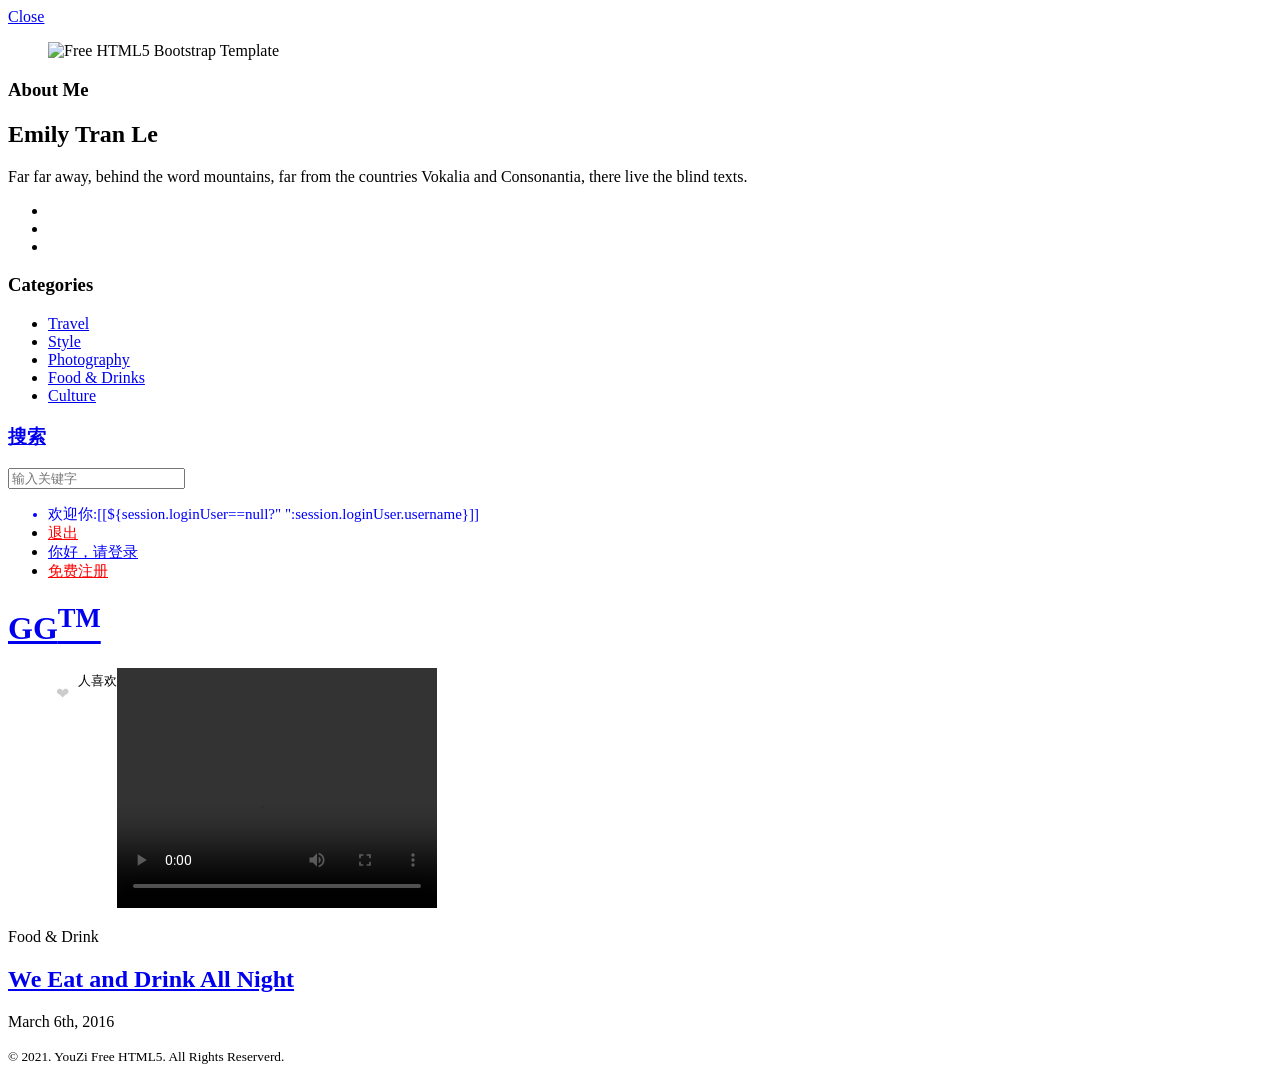
==== one-modules/one-waiguagg/src/main/resources/templates/index.html @ 96f9e9b5 "项目提交：结构调整1" ====
<!DOCTYPE html>
<!--[if gt IE 8]><!--> <html class="no-js" lang="en" xmlns:th="http://www.thymeleaf.org"> <!--<![endif]-->
	<head>
	<meta charset="utf-8">
	<meta http-equiv="X-UA-Compatible" content="IE=edge">
	<title>waiguaGG</title>
	<meta name="viewport" content="width=device-width, initial-scale=1">
	<meta name="description" content="Free HTML5 Template by FREEHTML5" />
	<meta name="keywords" content="free html5, free template, free bootstrap, html5, css3, mobile first, responsive" />

  	<!-- Facebook and Twitter integration -->
	<meta property="og:title" content=""/>
	<meta property="og:image" content=""/>
	<meta property="og:url" content=""/>
	<meta property="og:site_name" content=""/>
	<meta property="og:description" content=""/>
	<meta name="twitter:title" content="" />
	<meta name="twitter:image" content="" />
	<meta name="twitter:url" content="" />
	<meta name="twitter:card" content="" />

	<!-- Place favicon.ico and apple-touch-icon.png in the root directory -->
	<link rel="shortcut icon" href="favicon.ico">
	<!-- Google Fonts -->
	<link href='http://fonts.googleapis.com/css?family=Playfair+Display:400,700,400italic|Roboto:400,300,700' rel='stylesheet' type='text/css'>
	<!-- Animate -->
	<link rel="stylesheet" href="http://www.waiguagg.com/static/waiguaindex/css/animate.css">
	<!-- Icomoon -->
	<link rel="stylesheet" href="http://www.waiguagg.com/static/waiguaindex/css/icomoon.css">
	<!-- Bootstrap  -->
	<link rel="stylesheet" href="http://www.waiguagg.com/static/waiguaindex/css/bootstrap.css">

	<link rel="stylesheet" href="http://www.waiguagg.com/static/waiguaindex/css/style.css">


	<!-- Modernizr JS -->
	<script src="http://www.waiguagg.com/static/waiguaindex/js/modernizr-2.6.2.min.js"></script>
	<!-- FOR IE9 below -->
	<!--[if lt IE 9]>
	<script src="http://www.waiguagg.com/static/waiguaindex/js/respond.min.js"></script>
	<![endif]-->
	<style>
		.like{ font-size:16px;  color:#ccc; cursor:pointer;float: left;margin-left: 8px;}
		.cs{color:#f00;}
	</style>
	</head>
	<body>
	<div id="fh5co-offcanvas">
		<a href="#" class="fh5co-close-offcanvas js-fh5co-close-offcanvas"><span><i class="icon-cross3"></i> <span>Close</span></span></a>
		<div class="fh5co-bio">
			<figure>
				<img src="http://www.waiguagg.com/static/waiguaindex/images/person1.jpg" alt="Free HTML5 Bootstrap Template" class="img-responsive">
			</figure>
			<h3 class="heading">About Me</h3>
			<h2>Emily Tran Le</h2>
			<p>Far far away, behind the word mountains, far from the countries Vokalia and Consonantia, there live the blind texts. </p>
			<ul class="fh5co-social">
				<li><a href="#"><i class="icon-twitter"></i></a></li>
				<li><a href="#"><i class="icon-facebook"></i></a></li>
				<li><a href="#"><i class="icon-instagram"></i></a></li>
			</ul>
		</div>

		<div class="fh5co-menu">
			<div class="fh5co-box">
				<h3 class="heading">Categories</h3>
				<ul>
					<li><a href="#">Travel</a></li>
					<li><a href="#">Style</a></li>
					<li><a href="#">Photography</a></li>
					<li><a href="#">Food &amp; Drinks</a></li>
					<li><a href="#">Culture</a></li>
				</ul>
			</div>
			<div class="fh5co-box">
				<a href="javascript:search();"  ><h3 class="heading">搜索</h3></a>
				<input  id="searchText" type="text" class="form-control" placeholder="输入关键字">
			</div>
		</div>
	</div>
	<!-- END #fh5co-offcanvas -->
	<header id="fh5co-header">
		
		<div class="container-fluid">

			<div class="row">
				<a href="#" class="js-fh5co-nav-toggle fh5co-nav-toggle"><i></i></a>
				<ul class="fh5co-social">
					<li th:if="${session.loginUser!=null}" style="color: blue;font-size: 15px" >欢迎你:[[${session.loginUser==null?" ":session.loginUser.username}]]</li>
					<li><a href="http://127.0.0.1:88/one-auth-server/login/loguot.html" style="color: red;font-size: 15px" th:if="${session.loginUser!=null}">退出</a></li>
					<li><a href="http://127.0.0.1:88/one-auth-server/login/login.html" style="color: blue;font-size: 15px" th:if="${session.loginUser==null}">你好，请登录</a></li>
					<li th:if="${session.loginUser==null}"><a href="http://127.0.0.1:88/one-auth-server/login/reg.html" style="color: red;font-size: 15px">免费注册</i></a></li>
					<!--<li><a href="#"><i class="icon-instagram"></i></a></li>-->
				</ul>
				<div class="col-lg-12 col-md-12 text-center">
					<h1 id="fh5co-logo"><a href="index.html">GG<sup>TM</sup></a></h1>
				</div>

			</div>
		
		</div>

	</header>
	<!-- END #fh5co-header -->
	<div class="container-fluid">
		<div class="row fh5co-post-entry">

			<article th:each="waigua : ${lists}" class="col-lg-3 col-md-3 col-sm-3 col-xs-6 col-xxs-12 animate-box">
				<figure>
					<video width="320" height="240" controls>
						<source th:src="${waigua.getLocation()}" type="video/mp4">
					</video>
					<P class="like" >&#10084;</P> <span id="countLike" style="margin-left: 10px;float: left" th:text="${waigua.getThumbUpNumber()}"></span>
					<font style="margin-left: 9px;float: left;font-size: small;margin-top: 4px;" >人喜欢</font>

				</figure>
				<span class="fh5co-meta"><a th:href="@{/single.html(id=${waigua.getWaiguaInfoId()})}"  th:text="${waigua.getWaiguaUsername()}">Food &amp; Drink</a></span>
				<h2 class="fh5co-article-title"><a href="http://localhost:20000/single.html" th:text="${waigua.getWaiguaDescribe()}">We Eat and Drink All Night</a></h2>
				<span class="fh5co-meta fh5co-date" th:text="${#dates.format(waigua.getCreateTime(),'yyyy-MM-dd HH:mm:ss')}">March 6th, 2016</span>
			</article>
			<div class="clearfix visible-xs-block"></div>
		</div>
	</div>

	<footer id="fh5co-footer">
		<p><small>&copy; 2021. YouZi Free HTML5. All Rights Reserverd. </small></p>
	</footer>


	
	<!-- jQuery -->
	<script src="http://www.waiguagg.com/static/waiguaindex/js/jquery.min.js"></script>
	<!-- jQuery Easing -->
	<script src="http://www.waiguagg.com/static/waiguaindex/js/jquery.easing.1.3.js"></script>
	<!-- Bootstrap -->
	<script src="http://www.waiguagg.com/static/waiguaindex/js/bootstrap.min.js"></script>
	<!-- Waypoints -->
	<script src="http://www.waiguagg.com/static/waiguaindex/js/jquery.waypoints.min.js"></script>
	<!-- Main JS -->
	<script src="http://www.waiguagg.com/static/waiguaindex/js/main.js"></script>

	</body>
<script type="text/javascript">
	$(function () {
		/*let isLiked = false;
		$(".like").click(function () {
			$(this).toggleClass('cs');
			let countLike = document.getElementById("countLike").innerText;
			isLiked = !isLiked;
			console.log(countLike);
			let newCountLike ;
			if (isLiked) {
				newCountLike = parseInt(countLike) +1;
			} else {
				newCountLike = parseInt(countLike) -1;
			}
			document.getElementById('countLike').innerHTML=newCountLike;
		})*/
	})
	function search() {
		var keyword=$("#searchText").val();
		window.location.href="http://loalchost:40000/list.html?keyword="+keyword;
	}
</script>
</html>
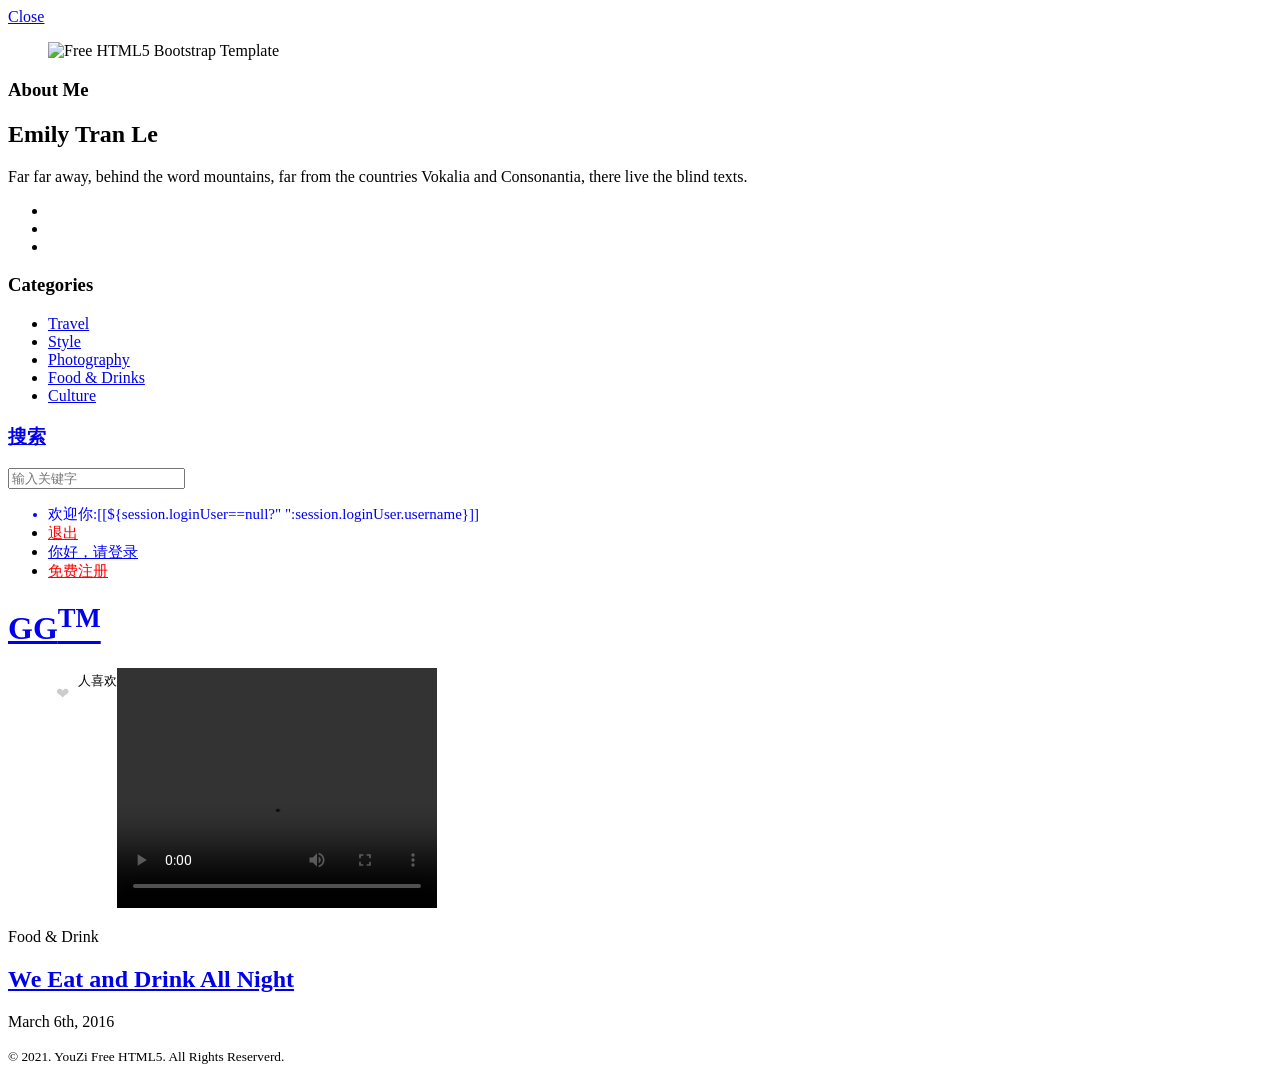
==== commit 5622b4d2: "新idea提交测试" ====
--- a/one-modules/one-waiguagg/src/main/resources/templates/index.html
+++ b/one-modules/one-waiguagg/src/main/resources/templates/index.html
@@ -25,20 +25,20 @@
 	<!-- Google Fonts -->
 	<link href='http://fonts.googleapis.com/css?family=Playfair+Display:400,700,400italic|Roboto:400,300,700' rel='stylesheet' type='text/css'>
 	<!-- Animate -->
-	<link rel="stylesheet" href="http://www.waiguagg.com/static/waiguaindex/css/animate.css">
+	<link rel="stylesheet" href="http://192.168.133.101/static/waiguaindex/css/animate.css">
 	<!-- Icomoon -->
-	<link rel="stylesheet" href="http://www.waiguagg.com/static/waiguaindex/css/icomoon.css">
+	<link rel="stylesheet" href="http://192.168.133.101/static/waiguaindex/css/icomoon.css">
 	<!-- Bootstrap  -->
-	<link rel="stylesheet" href="http://www.waiguagg.com/static/waiguaindex/css/bootstrap.css">
+	<link rel="stylesheet" href="http://192.168.133.101/static/waiguaindex/css/bootstrap.css">
 
-	<link rel="stylesheet" href="http://www.waiguagg.com/static/waiguaindex/css/style.css">
+	<link rel="stylesheet" href="http://192.168.133.101/static/waiguaindex/css/style.css">
 
 
 	<!-- Modernizr JS -->
-	<script src="http://www.waiguagg.com/static/waiguaindex/js/modernizr-2.6.2.min.js"></script>
+	<script src="http://192.168.133.101/static/waiguaindex/js/modernizr-2.6.2.min.js"></script>
 	<!-- FOR IE9 below -->
 	<!--[if lt IE 9]>
-	<script src="http://www.waiguagg.com/static/waiguaindex/js/respond.min.js"></script>
+	<script src="http://192.168.133.101/static/waiguaindex/js/respond.min.js"></script>
 	<![endif]-->
 	<style>
 		.like{ font-size:16px;  color:#ccc; cursor:pointer;float: left;margin-left: 8px;}
@@ -50,7 +50,7 @@
 		<a href="#" class="fh5co-close-offcanvas js-fh5co-close-offcanvas"><span><i class="icon-cross3"></i> <span>Close</span></span></a>
 		<div class="fh5co-bio">
 			<figure>
-				<img src="http://www.waiguagg.com/static/waiguaindex/images/person1.jpg" alt="Free HTML5 Bootstrap Template" class="img-responsive">
+				<img src="http://192.168.133.101/static/waiguaindex/images/person1.jpg" alt="Free HTML5 Bootstrap Template" class="img-responsive">
 			</figure>
 			<h3 class="heading">About Me</h3>
 			<h2>Emily Tran Le</h2>
@@ -130,15 +130,15 @@
 
 	
 	<!-- jQuery -->
-	<script src="http://www.waiguagg.com/static/waiguaindex/js/jquery.min.js"></script>
+	<script src="http://192.168.133.101/static/waiguaindex/js/jquery.min.js"></script>
 	<!-- jQuery Easing -->
-	<script src="http://www.waiguagg.com/static/waiguaindex/js/jquery.easing.1.3.js"></script>
+	<script src="http://192.168.133.101/static/waiguaindex/js/jquery.easing.1.3.js"></script>
 	<!-- Bootstrap -->
-	<script src="http://www.waiguagg.com/static/waiguaindex/js/bootstrap.min.js"></script>
+	<script src="http://192.168.133.101/static/waiguaindex/js/bootstrap.min.js"></script>
 	<!-- Waypoints -->
-	<script src="http://www.waiguagg.com/static/waiguaindex/js/jquery.waypoints.min.js"></script>
+	<script src="http://192.168.133.101/static/waiguaindex/js/jquery.waypoints.min.js"></script>
 	<!-- Main JS -->
-	<script src="http://www.waiguagg.com/static/waiguaindex/js/main.js"></script>
+	<script src="http://192.168.133.101/static/waiguaindex/js/main.js"></script>
 
 	</body>
 <script type="text/javascript">
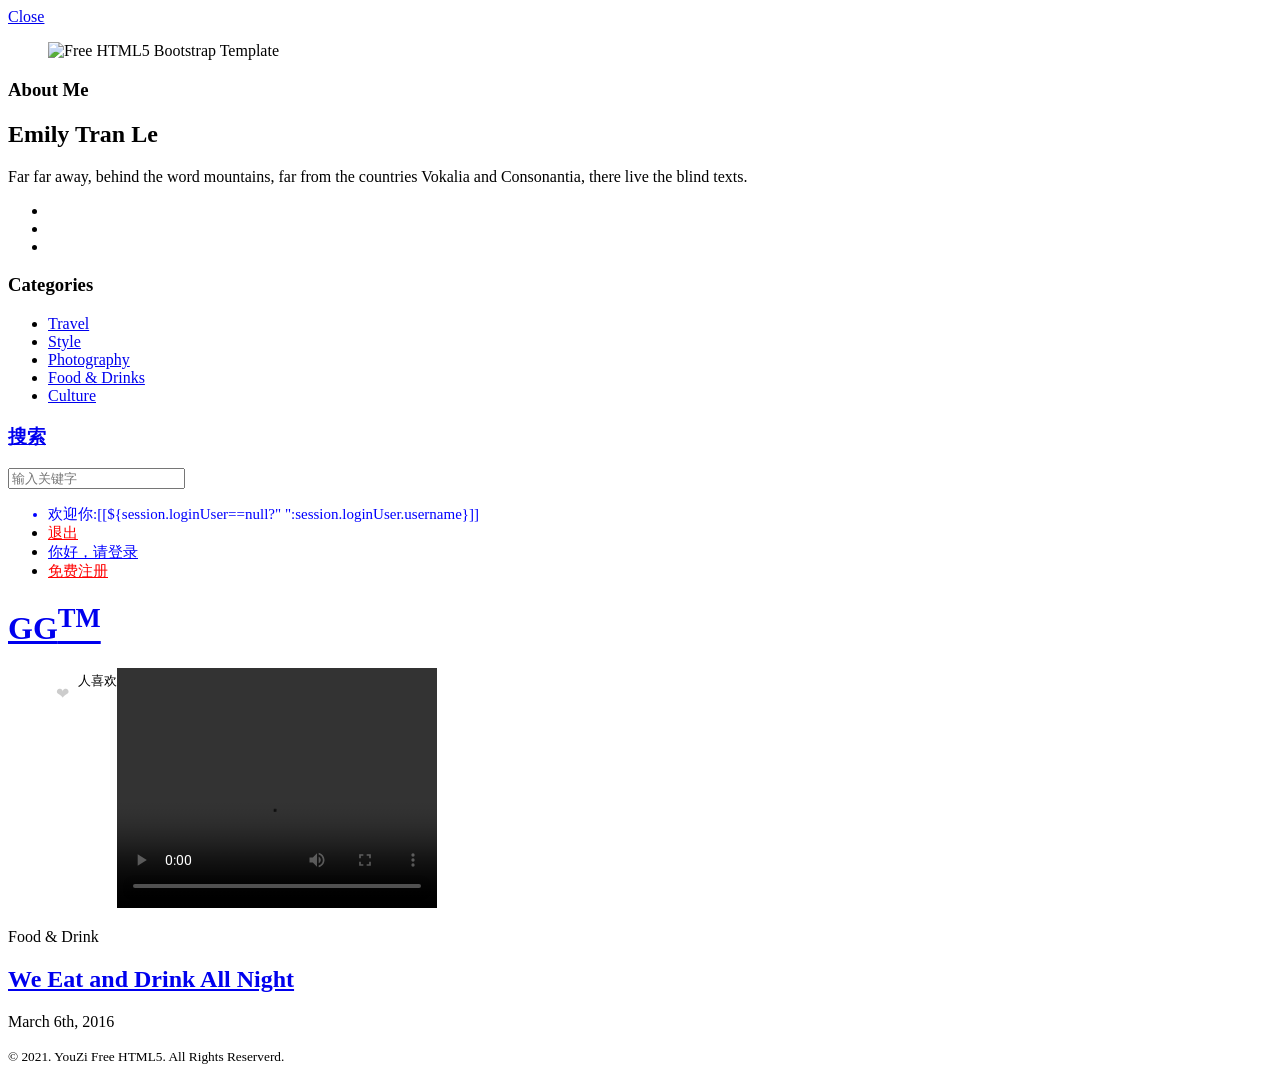
==== commit 0086f485: "加了个日志记录切面" ====
--- a/one-modules/one-waiguagg/src/main/resources/templates/index.html
+++ b/one-modules/one-waiguagg/src/main/resources/templates/index.html
@@ -160,7 +160,7 @@
 	})
 	function search() {
 		var keyword=$("#searchText").val();
-		window.location.href="http://loalchost:40000/list.html?keyword="+keyword;
+		window.location.href="http://localhost:40000/list.html?keyword="+keyword;
 	}
 </script>
 </html>
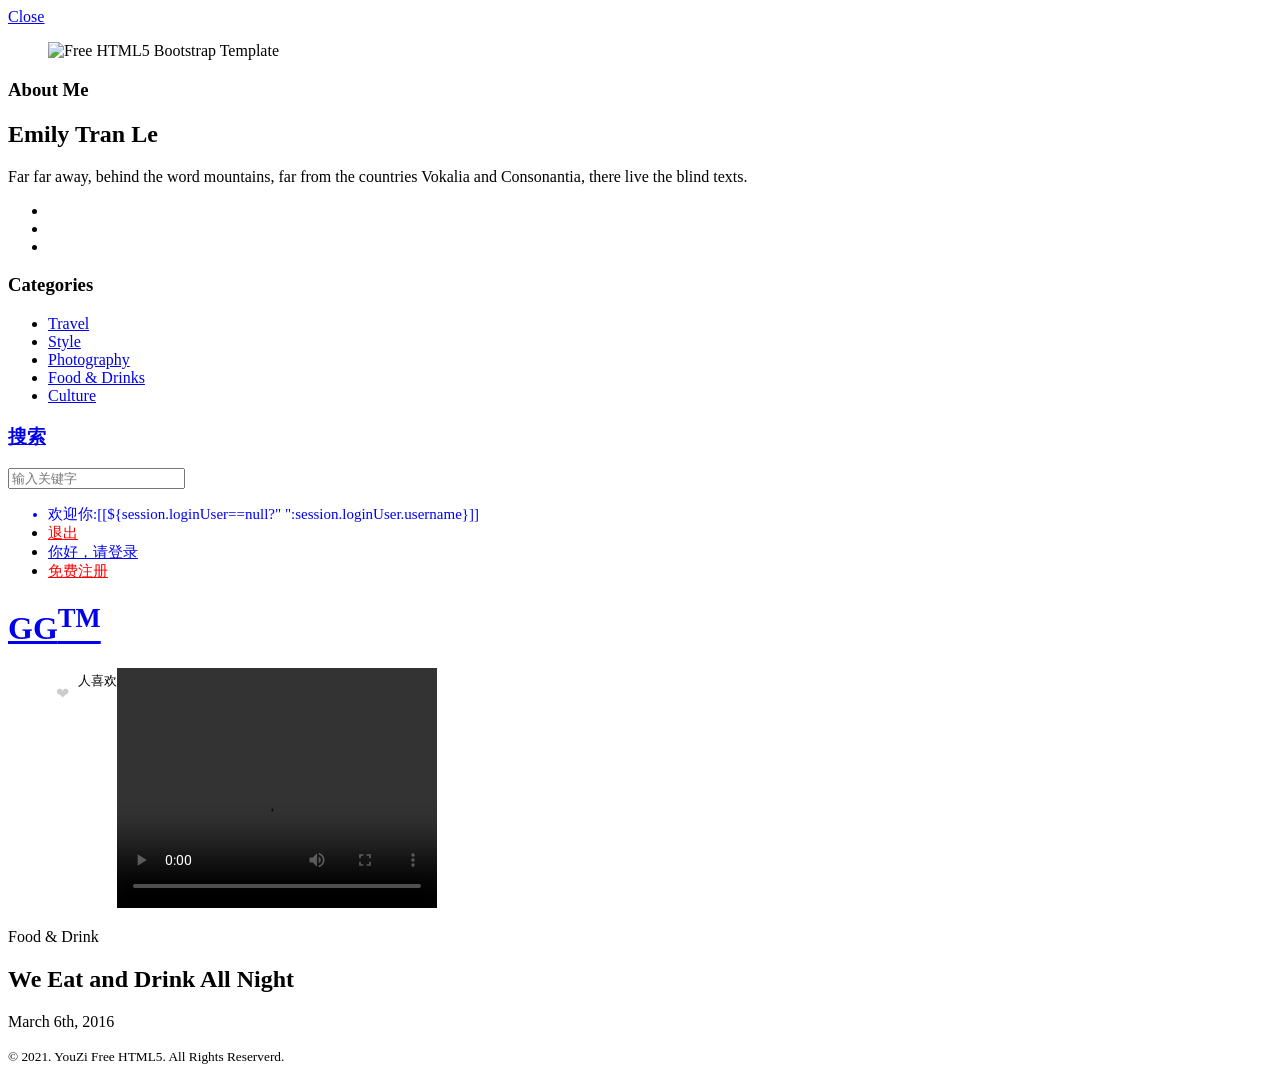
==== commit 78527477: "更新异常处理器" ====
--- a/one-modules/one-waiguagg/src/main/resources/templates/index.html
+++ b/one-modules/one-waiguagg/src/main/resources/templates/index.html
@@ -116,7 +116,7 @@
 
 				</figure>
 				<span class="fh5co-meta"><a th:href="@{/single.html(id=${waigua.getWaiguaInfoId()})}"  th:text="${waigua.getWaiguaUsername()}">Food &amp; Drink</a></span>
-				<h2 class="fh5co-article-title"><a href="http://localhost:20000/single.html" th:text="${waigua.getWaiguaDescribe()}">We Eat and Drink All Night</a></h2>
+				<h2 class="fh5co-article-title"><a th:href="@{/single.html(id=${waigua.getWaiguaInfoId()})}" th:text="${waigua.getWaiguaDescribe()}">We Eat and Drink All Night</a></h2>
 				<span class="fh5co-meta fh5co-date" th:text="${#dates.format(waigua.getCreateTime(),'yyyy-MM-dd HH:mm:ss')}">March 6th, 2016</span>
 			</article>
 			<div class="clearfix visible-xs-block"></div>
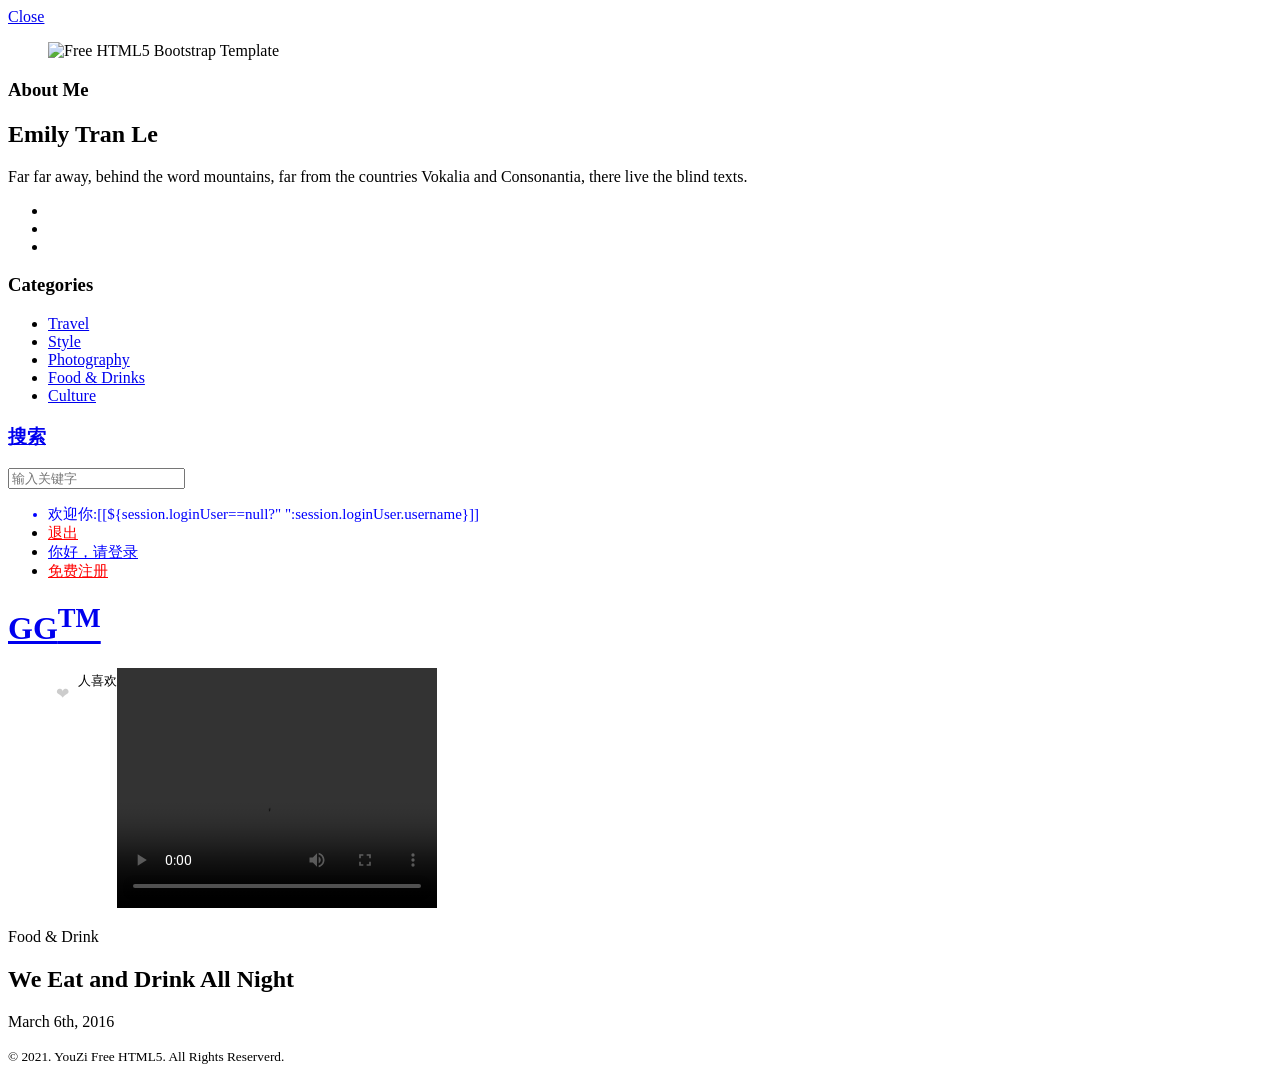
==== commit bf1a2c59: "优化一点点-xiaren" ====
--- a/one-modules/one-waiguagg/src/main/resources/templates/index.html
+++ b/one-modules/one-waiguagg/src/main/resources/templates/index.html
@@ -88,7 +88,7 @@
 				<a href="#" class="js-fh5co-nav-toggle fh5co-nav-toggle"><i></i></a>
 				<ul class="fh5co-social">
 					<li th:if="${session.loginUser!=null}" style="color: blue;font-size: 15px" >欢迎你:[[${session.loginUser==null?" ":session.loginUser.username}]]</li>
-					<li><a href="http://127.0.0.1:88/one-auth-server/login/loguot.html" style="color: red;font-size: 15px" th:if="${session.loginUser!=null}">退出</a></li>
+					<li><a href="http://127.0.0.1:88/one-auth-server/login/logout.html" style="color: red;font-size: 15px" th:if="${session.loginUser!=null}">退出</a></li>
 					<li><a href="http://127.0.0.1:88/one-auth-server/login/login.html" style="color: blue;font-size: 15px" th:if="${session.loginUser==null}">你好，请登录</a></li>
 					<li th:if="${session.loginUser==null}"><a href="http://127.0.0.1:88/one-auth-server/login/reg.html" style="color: red;font-size: 15px">免费注册</i></a></li>
 					<!--<li><a href="#"><i class="icon-instagram"></i></a></li>-->
